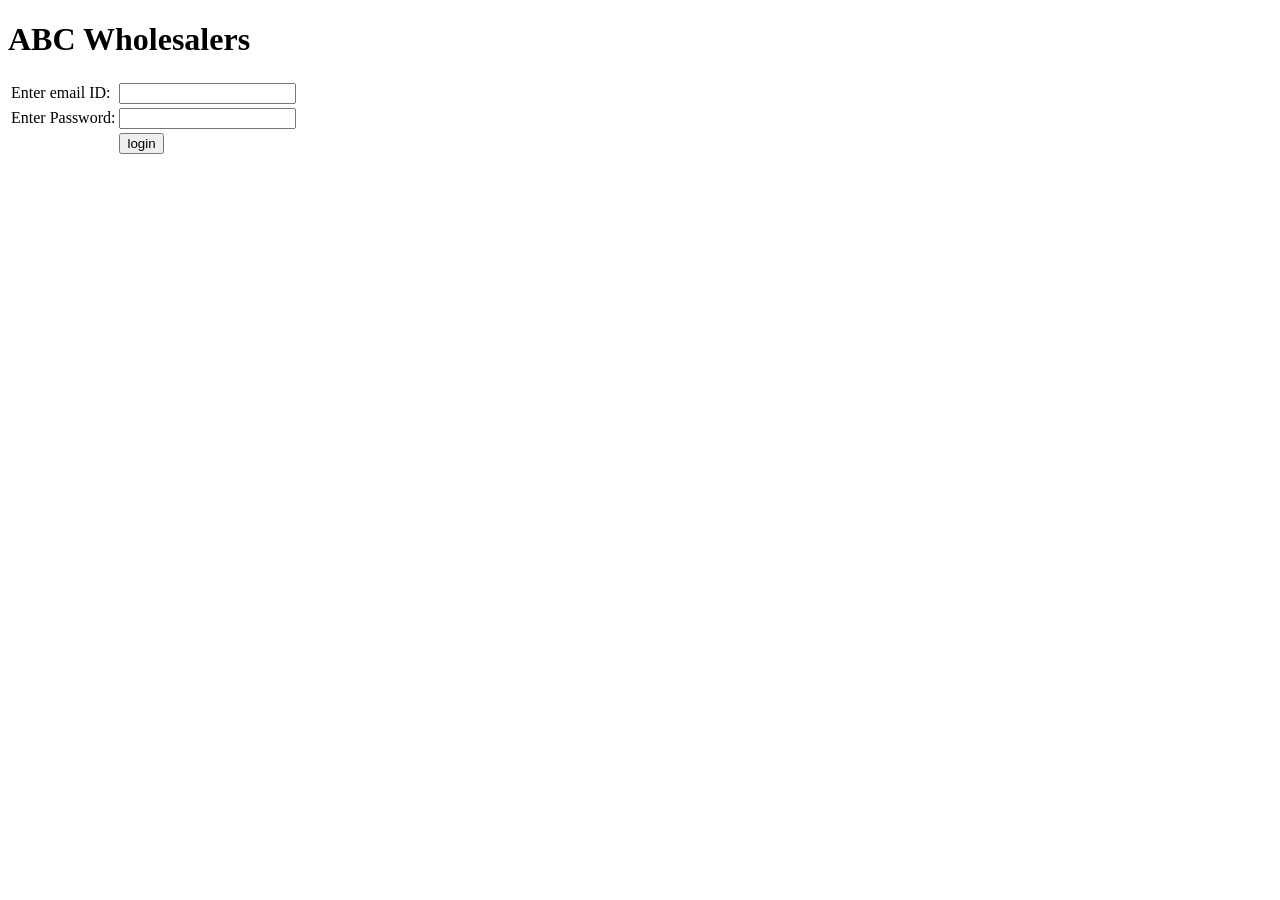
==== Tutorial2/Tutorial2-war/web/login.html @ 91be8f59 "Complete Tutorial 2 shopping cart enterprise application Adds the stateful ShoppingCartBean, Shoppin" ====
<!DOCTYPE html>
<html>
    <head>
        <title>ABC Wholesalers - Login</title>
        <meta charset="UTF-8">
        <meta name="viewport" content="width=device-width, initial-scale=1.0">
    </head>
    <body>
        <h1>ABC Wholesalers</h1>
        <form action="CustomerServlet" method="POST">
            <table>
                <tr>
                    <td>Enter email ID:</td>
                    <td><input type="email" name="email" required></td>
                </tr>
                <tr>
                    <td>Enter Password:</td>
                    <td><input type="password" name="password" required></td>
                </tr>
                <tr>
                    <td></td>
                    <td><input type="submit" value="login"></td>
                </tr>
            </table>
        </form>
    </body>
</html>
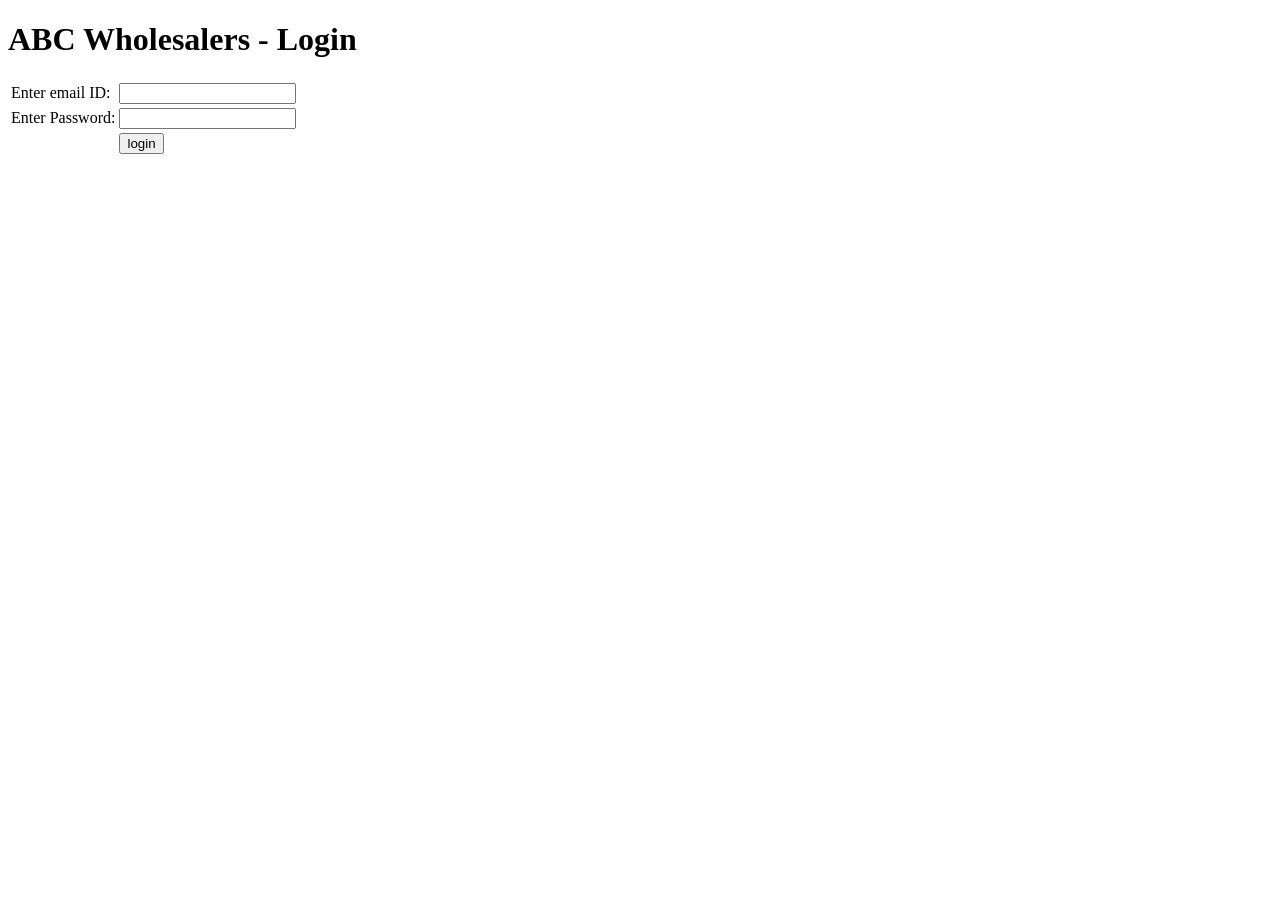
==== commit 633c2343: "Complete Tutorial 2 enterprise app (EJBs, interceptors, MDB, servlets, JSP) Co-Authored-By: Claude O" ====
--- a/Tutorial2/Tutorial2-war/web/login.html
+++ b/Tutorial2/Tutorial2-war/web/login.html
@@ -1,12 +1,12 @@
 <!DOCTYPE html>
 <html>
     <head>
-        <title>ABC Wholesalers - Login</title>
+        <title>Login</title>
         <meta charset="UTF-8">
         <meta name="viewport" content="width=device-width, initial-scale=1.0">
     </head>
     <body>
-        <h1>ABC Wholesalers</h1>
+        <h1>ABC Wholesalers - Login</h1>
         <form action="CustomerServlet" method="POST">
             <table>
                 <tr>
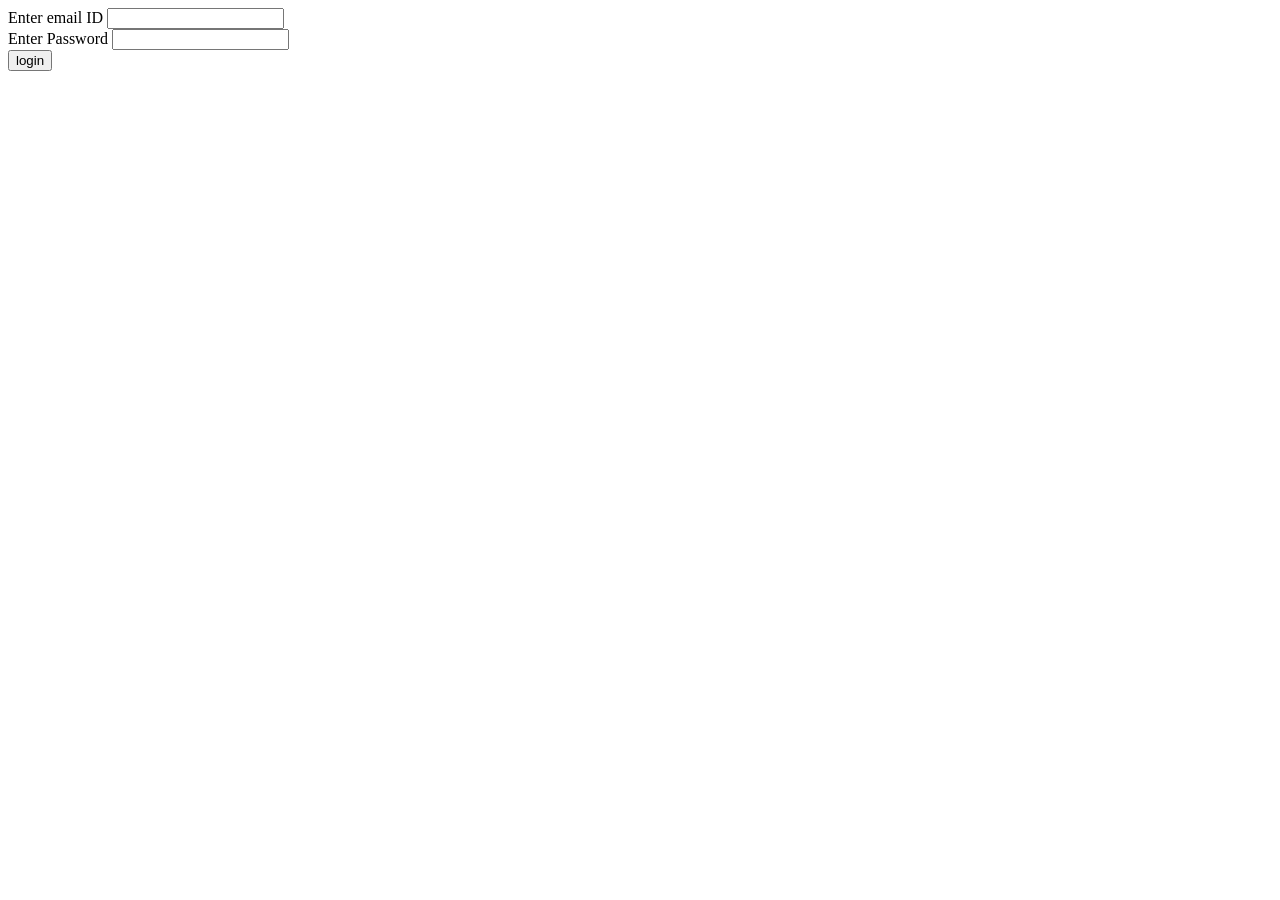
==== commit 11f44d5c: "Match the lecturer's coding style across Tutorial 2 Co-Authored-By: Claude Opus 5.5 <noreply@anthrop" ====
--- a/Tutorial2/Tutorial2-war/web/login.html
+++ b/Tutorial2/Tutorial2-war/web/login.html
@@ -1,4 +1,8 @@
 <!DOCTYPE html>
+<!--
+Click nbfs://nbhost/SystemFileSystem/Templates/Licenses/license-default.txt to change this license
+Click nbfs://nbhost/SystemFileSystem/Templates/JSP_Servlet/Html.html to edit this template
+-->
 <html>
     <head>
         <title>Login</title>
@@ -6,22 +10,10 @@
         <meta name="viewport" content="width=device-width, initial-scale=1.0">
     </head>
     <body>
-        <h1>ABC Wholesalers - Login</h1>
-        <form action="CustomerServlet" method="POST">
-            <table>
-                <tr>
-                    <td>Enter email ID:</td>
-                    <td><input type="email" name="email" required></td>
-                </tr>
-                <tr>
-                    <td>Enter Password:</td>
-                    <td><input type="password" name="password" required></td>
-                </tr>
-                <tr>
-                    <td></td>
-                    <td><input type="submit" value="login"></td>
-                </tr>
-            </table>
+        <form action="CustomerServlet" method="post">
+            Enter email ID <input type="text" name="email" value="" /></br>
+            Enter Password <input type="password" name="password" value="" /></br>
+            <input type="submit" value="login" name="select" />
         </form>
     </body>
 </html>
